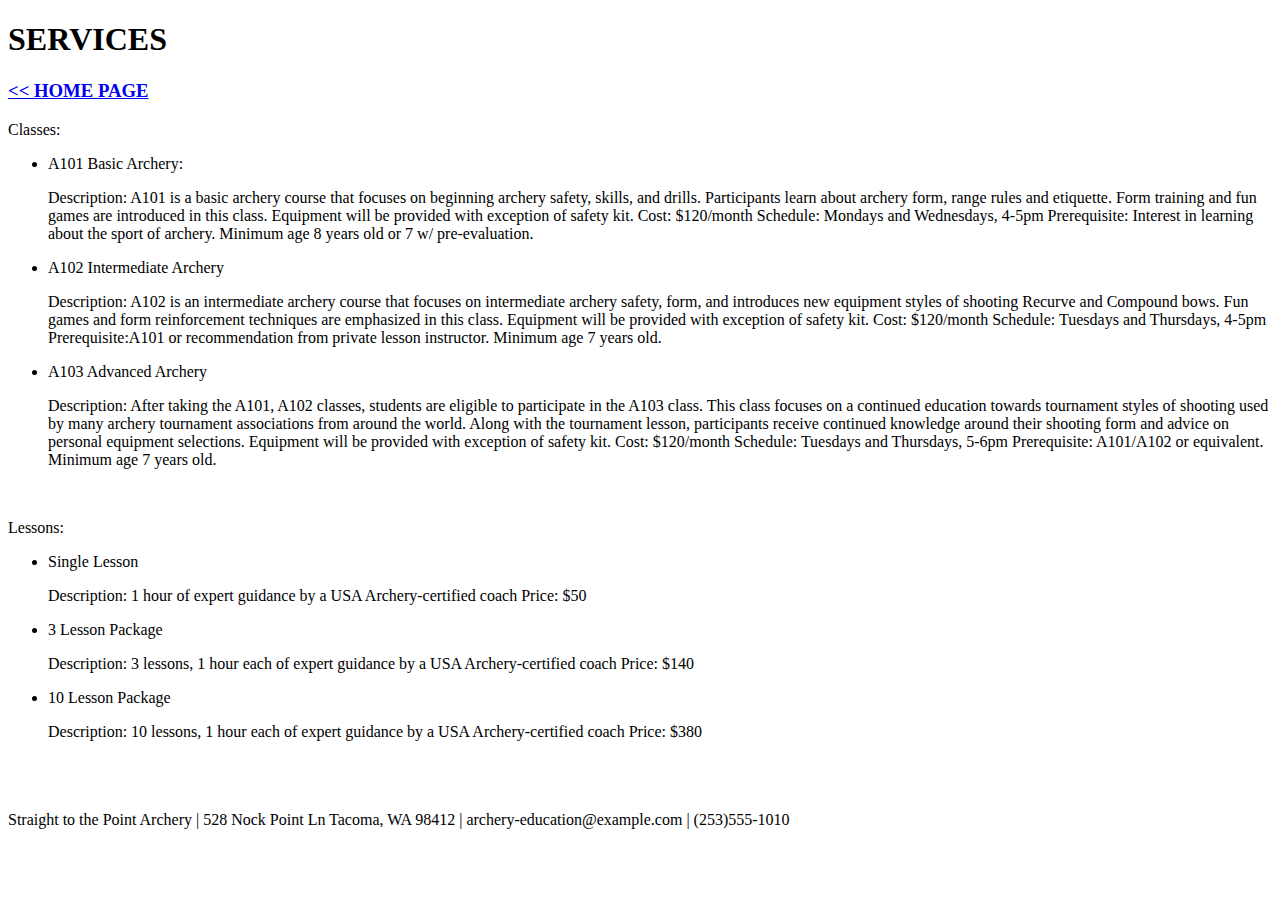
==== index-02.html @ f421166b "files for lesson" ====
<!DOCTYPE html>
<html lang="en" dir="ltr">
  <head>
    <meta charset="utf-8">
    <title>SERVICES</title>
  </head>
  <body>
<h1>SERVICES</h1>
<h3><a href="index.html"> << HOME PAGE </a></h3>
<p>Classes:</p>
<ul>
  <li>A101 Basic Archery:</li>
  <p>Description: A101 is a basic archery course that focuses on beginning archery safety, skills, and drills. Participants learn about archery form, range rules and etiquette. Form training and fun games are introduced in this class.
Equipment will be provided with exception of safety kit.
		Cost: $120/month
		Schedule: Mondays and Wednesdays, 4-5pm
		Prerequisite:   Interest in learning about the sport of archery. Minimum age  8 years old or 7 w/ pre-evaluation.</p>
    <li>A102 Intermediate Archery</li>
    <p>Description: A102 is an intermediate archery course that focuses on intermediate archery safety, form, and introduces new equipment styles of shooting Recurve and Compound bows. Fun games and form reinforcement techniques are emphasized in this class.
Equipment will be provided with exception of safety kit.
		Cost: $120/month
		Schedule: Tuesdays and Thursdays, 4-5pm
		Prerequisite:A101 or recommendation from private lesson instructor. Minimum age  7 years old.</p>
    <li>A103 Advanced Archery</li>
    <p>Description: After taking the A101, A102 classes, students are eligible to participate in the A103 class. This class focuses on a continued education towards tournament styles of shooting used by many archery tournament associations from around the world. Along with the tournament lesson, participants receive continued knowledge around their shooting form and advice on personal equipment selections.
Equipment will be provided with exception of safety kit.
		Cost: $120/month
		Schedule: Tuesdays and Thursdays, 5-6pm
		Prerequisite:  A101/A102 or equivalent. Minimum age  7 years old.</p>
</ul>
<br>
<p>Lessons:</p>
<ul>
  <li>Single Lesson</li>
  <p>Description: 1 hour of expert guidance by a USA Archery-certified coach
		Price: $50</p>
    <li>3 Lesson Package</li>
    <p>Description: 3 lessons, 1 hour each of expert guidance by a USA Archery-certified coach
		Price: $140</p>
    <li>10 Lesson Package</li>
    <p>Description: 10 lessons, 1 hour each of expert guidance by a USA Archery-certified coach
		Price: $380</p>
</ul>
<br><br><br>

<footer>Straight to the Point Archery | 528 Nock Point Ln Tacoma, WA 98412 | archery-education@example.com | (253)555-1010</footer>

  </body>
</html>
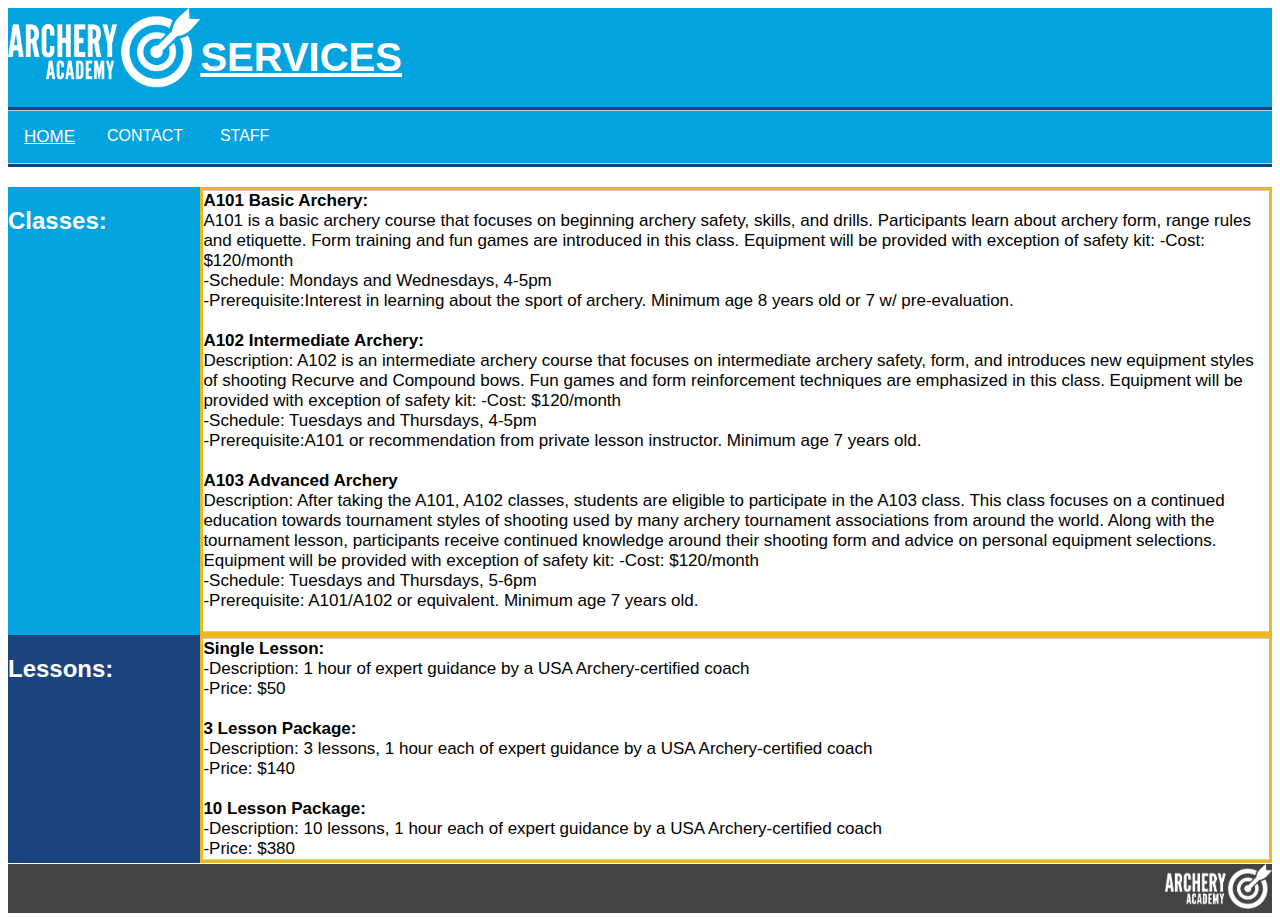
==== commit 0781c6d7: "updated files" ====
--- a/index-02.html
+++ b/index-02.html
@@ -3,47 +3,73 @@
   <head>
     <meta charset="utf-8">
     <title>SERVICES</title>
+    <link rel="stylesheet" type="text/css" href="stylesheet.css">
   </head>
   <body>
-<h1>SERVICES</h1>
-<h3><a href="index.html"> << HOME PAGE </a></h3>
-<p>Classes:</p>
-<ul>
-  <li>A101 Basic Archery:</li>
-  <p>Description: A101 is a basic archery course that focuses on beginning archery safety, skills, and drills. Participants learn about archery form, range rules and etiquette. Form training and fun games are introduced in this class.
-Equipment will be provided with exception of safety kit.
-		Cost: $120/month
-		Schedule: Mondays and Wednesdays, 4-5pm
-		Prerequisite:   Interest in learning about the sport of archery. Minimum age  8 years old or 7 w/ pre-evaluation.</p>
-    <li>A102 Intermediate Archery</li>
-    <p>Description: A102 is an intermediate archery course that focuses on intermediate archery safety, form, and introduces new equipment styles of shooting Recurve and Compound bows. Fun games and form reinforcement techniques are emphasized in this class.
-Equipment will be provided with exception of safety kit.
-		Cost: $120/month
-		Schedule: Tuesdays and Thursdays, 4-5pm
-		Prerequisite:A101 or recommendation from private lesson instructor. Minimum age  7 years old.</p>
-    <li>A103 Advanced Archery</li>
-    <p>Description: After taking the A101, A102 classes, students are eligible to participate in the A103 class. This class focuses on a continued education towards tournament styles of shooting used by many archery tournament associations from around the world. Along with the tournament lesson, participants receive continued knowledge around their shooting form and advice on personal equipment selections.
-Equipment will be provided with exception of safety kit.
-		Cost: $120/month
-		Schedule: Tuesdays and Thursdays, 5-6pm
-		Prerequisite:  A101/A102 or equivalent. Minimum age  7 years old.</p>
-</ul>
+
+
+    <div class="wrapper">
+      
+  <div class="one"> <img src="archeryAcademy-logo-white.png"></div>
+<div class="two"><h1>SERVICES</h1></div>
+<div class="three">
+  <ul>
+    <li><a href="index.html">HOME</a></li>
+  <div class ="dropdown"><li><button class="dropbtn">CONTACT</button>
+  <div class="dropdown-content"><a href="#">Location: 528 Nock Point Ln Tacoma, WA 98412</a>
+                                <a href="#">Email: archery-education@example.com</a>
+                                <a href="#">Phone: (253) 555-1010</a>
+  <a href="index.html">Book Now!</a></li></div>
+
+<div class ="dropdown"><li><button class="dropbtn">STAFF</button>
+<div class="dropdown-content"><a href="index-03.html">Derek Jenkins</a>
+  <a href="index-03.html">Amy Smith</a><a href="index-03.html">Nathan Lee</a></li>
+  </ul></div>
+
+<div class="four-02"><h2>Classes:</h2></div>
+<div class="five-02"><ul>
+  <li><b>A101 Basic Archery:</b><br>
+  A101 is a basic archery course that focuses on beginning archery safety, skills, and drills.
+    Participants learn about archery form, range rules and etiquette. Form training and fun games are introduced in this class.
+    Equipment will be provided with exception of safety kit:
+		-Cost: $120/month <br>
+		-Schedule: Mondays and Wednesdays, 4-5pm <br>
+		-Prerequisite:Interest in learning about the sport of archery. Minimum age  8 years old or 7 w/ pre-evaluation.</li>
 <br>
-<p>Lessons:</p>
-<ul>
-  <li>Single Lesson</li>
-  <p>Description: 1 hour of expert guidance by a USA Archery-certified coach
-		Price: $50</p>
-    <li>3 Lesson Package</li>
-    <p>Description: 3 lessons, 1 hour each of expert guidance by a USA Archery-certified coach
-		Price: $140</p>
-    <li>10 Lesson Package</li>
-    <p>Description: 10 lessons, 1 hour each of expert guidance by a USA Archery-certified coach
-		Price: $380</p>
-</ul>
-<br><br><br>
+    <li><b>A102 Intermediate Archery:</b><br>
+    Description: A102 is an intermediate archery course that focuses on intermediate archery safety, form, and
+    introduces new equipment styles of shooting Recurve and Compound bows. Fun games and form reinforcement techniques are emphasized in this class.
+    Equipment will be provided with exception of safety kit:
+		-Cost: $120/month <br>
+		-Schedule: Tuesdays and Thursdays, 4-5pm <br>
+		-Prerequisite:A101 or recommendation from private lesson instructor. Minimum age  7 years old.</li>
+<br>
+    <li><b>A103 Advanced Archery</b> <br>
+    Description: After taking the A101, A102 classes, students are eligible to participate in the A103 class.
+    This class focuses on a continued education towards tournament styles of shooting used by many archery tournament associations from around the world.
+      Along with the tournament lesson, participants receive continued knowledge around their shooting form and advice on personal equipment selections.
+      Equipment will be provided with exception of safety kit:
+		-Cost: $120/month <br>
+		-Schedule: Tuesdays and Thursdays, 5-6pm <br>
+		-Prerequisite:  A101/A102 or equivalent. Minimum age  7 years old.</li>
+    <br>
+</ul></div>
 
-<footer>Straight to the Point Archery | 528 Nock Point Ln Tacoma, WA 98412 | archery-education@example.com | (253)555-1010</footer>
+<br>
 
+<div class="seven-02"><h2>Lessons:</h2></div>
+<div class="eight-02">
+  <ul>
+  <li><b>Single Lesson:</b> <br>-Description: 1 hour of expert guidance by a USA Archery-certified coach <br>-Price: $50</li>
+    <br>
+    <li><b>3 Lesson Package:</b><br>-Description: 3 lessons, 1 hour each of expert guidance by a USA Archery-certified coach <br>-Price: $140</li>
+    <br>
+    <li><b>10 Lesson Package:</b><br>-Description: 10 lessons, 1 hour each of expert guidance by a USA Archery-certified coach <br>-Price: $380</li>
+</ul></div>
+
+
+
+<div class="one-02"> <img class="img-02" src="archeryAcademy-logo-white.png"></div>
+<div class="two-02">""</div>
   </body>
 </html>
--- a/stylesheet.css
+++ b/stylesheet.css
@@ -0,0 +1,339 @@
+img {
+  background-color: #03a3df;
+  width: 100%;
+heigth: auto;
+}
+
+.img-02 {
+  background-color: #444444;
+  width: 100%;
+heigth: auto;
+}
+
+.img-03 {
+  background-color: #1b447f;
+  width: 100%;
+heigth: auto;
+}
+
+.img-04 {
+  background-color: #ecb722;
+  width: 100%;
+heigth: auto;
+}
+
+h1 {
+  font-weight: bold;
+  font-size: 40px;
+font-family: Arial;
+text-decoration-line: underline;
+text-decoration-thickness: 5px
+background-color: #1b447f;
+}
+
+h2 {
+  font-weight: bold;
+  font-size: 24px;
+font-family: Arial;
+
+}
+.wrapper {
+  display: grid;
+
+  grid-row-gap: .5px;
+}
+
+.one {
+  grid-column: 1 /2;
+  grid-row: 1/2;
+  z-index:1;
+  background-color: #03a3df;
+}
+
+.one-02 {
+  grid-column: 11;
+  grid-row: 14;
+  background-color: #444444;
+  }
+
+  .one-03 {
+    grid-column: 11;
+    grid-row: 16;
+    background-color: #444444;
+    }
+
+  .two-02 {
+    grid-column: 1/11;
+    grid-row: 14;
+    z-index:1;
+  background-color: #444444;
+  color:#444444;
+
+  }
+
+  .two-06 {
+    grid-column: 1/11;
+    grid-row: 16;
+    z-index:1;
+  background-color: #444444;
+  color:#444444;
+
+  }
+
+.two {
+  grid-column: 2 /12 ;
+  grid-row: 1 ;
+  z-index:1;
+background-color: #03a3df;
+color: white;
+}
+
+
+.three {
+  grid-column: 1/12;
+  grid-row: 2;
+    z-index:2;
+  border-top: #1b447f solid 3px;
+  background-color: #03a3df;
+  border-bottom: #1b447f solid 3px;
+
+}
+
+
+
+.four {
+  grid-column: 1 / 2;
+  grid-row: 5 /12;
+  background-color: #ecb722;
+}
+
+.four-02 {
+  grid-column: 1 / 2;
+  grid-row: 5 /12;
+  background-color: #03a3df;
+color: white;
+}
+
+.four-03 {
+  grid-column: 1 / 2;
+  grid-row: 5 /12;
+background-color: #1b447f;
+color: white;
+}
+
+
+.four-04 {
+  grid-column: 1 / 2;
+  grid-row: 4 /12;
+  background-color: #1b447f;
+color: white;
+}
+
+.five-02 {
+  grid-column: 2 /12;
+  grid-row: 5 /12;
+border: #ecb722 solid;
+}
+
+.five-03 {
+  grid-column: 2 /12;
+  grid-row: 5 /12;
+border: #444444 solid;
+
+}
+
+.five {
+  grid-column: 2 /12;
+  grid-row: 5 /12;
+border: #444444 solid;
+}
+.six {
+  grid-column: 1 /12;
+  grid-row: 6/12 ;
+  background-color: #444444;
+  color: #444444;
+}
+
+.six-02 {
+  grid-column: 1 /12;
+  grid-row: 6/12 ;
+  background-color: #1b447f;
+  color: #1b447f
+}
+
+.seven {
+  grid-column: 1;
+  grid-row: 12 / 13;
+  background-color: #ecb722;
+}
+
+.seven-02 {
+  grid-column: 1/2;
+  grid-row: 12;
+  background-color: #1b447f;
+  color: white;
+
+}
+
+.seven-03 {
+  grid-column: 1/2;
+  grid-row: 12;
+  background-color: #444444;
+  color: white;
+
+}
+.eight-02 {
+  grid-column: 2/12;
+  grid-row: 12/13;
+  border: #ecb722 solid;
+
+}
+
+.eight {
+  grid-column: 2/12;
+  grid-row: 12;
+  border: #444444 solid;
+}
+
+.nine {
+  grid-column: 1/12;
+  grid-row: 15;
+  background-color: #444444;
+  color: #444444;
+}
+
+.nine-02 {
+  grid-column: 1/12;
+  grid-row: 13;
+  background-color: #1b447f;
+  color: #1b447f;
+}
+
+.nine-03 {
+  grid-column: 1/2;
+  grid-row: 14;
+  background-color: #1b447f;
+  color: black;
+}
+
+.nine-05 {
+  grid-column: 1/2;
+  grid-row: 14;
+  background-color: #ecb722;
+  color: black;
+}
+
+.nine-04 {
+  grid-column: 1/12;
+  grid-row: 13;
+  background-color: #444444;
+  color: #444444;
+}
+
+.ten {
+  grid-column: 1/12;
+  grid-row: 18;
+  color: white;
+}
+
+.ten-02 {
+  grid-column: 2/12;
+  grid-row: 14/15;
+  color: black;
+
+}
+
+.ten-04 {
+  grid-column: 2/12;
+  grid-row: 14/15;
+  color: black;
+  border: #03a3df solid;
+
+}
+
+.ten-05 {
+  grid-column: 1/12;
+  grid-row: 15;
+  color: #ecb722;
+  background-color: #ecb722;
+  border: #ecb722 solid;
+
+}
+
+ footer {
+   line-height: 150%
+ }
+
+ .dropbtn {
+   background-color: #03a3df;
+   color: white;
+   padding: 16px;
+   font-size: 16px;
+   border: none;
+
+ }
+
+ .dropdown {
+   position: relative;
+   display: inline-block;
+ }
+
+ .dropdown-content {
+   display: none;
+   position: absolute;
+   background-color: #03a3df;
+   color: white;
+   min-width: 160px;
+   box-shadow: 0px 8px 16px 0px rgba(0,0,0,0.2);
+   z-index: 1;
+ }
+
+ .dropdown-content a {
+   color: white;
+   padding: 12px 16px;
+   text-decoration: none;
+   display: block;
+ }
+
+ .dropdown-content a:hover {background-color: #1b447f;}
+
+ .dropdown:hover .dropdown-content {display: block;}
+
+ .dropdown:hover .dropbtn {background-color: #ecb722;}
+
+ul {
+  font-family: Arial;
+font-size: 17px;
+width: 100%;
+	float: left;
+	margin: 0 0 0 0;
+	padding: 0;
+	list-style: none;
+  border-bottom: 1px solid #ccc;
+	border-top: 1px solid #ccc;
+
+}
+
+li a {
+
+
+  float: left;
+	margin: 0 0 0 0;
+	padding: 16px;
+  font-family: Arial;
+font-size: 17px;
+  color: white;
+
+}
+
+li a:hover {
+  background-color: #ecb722;
+  display: block;
+}
+
+body {
+
+  color: black;
+  font-family: Arial;
+
+}
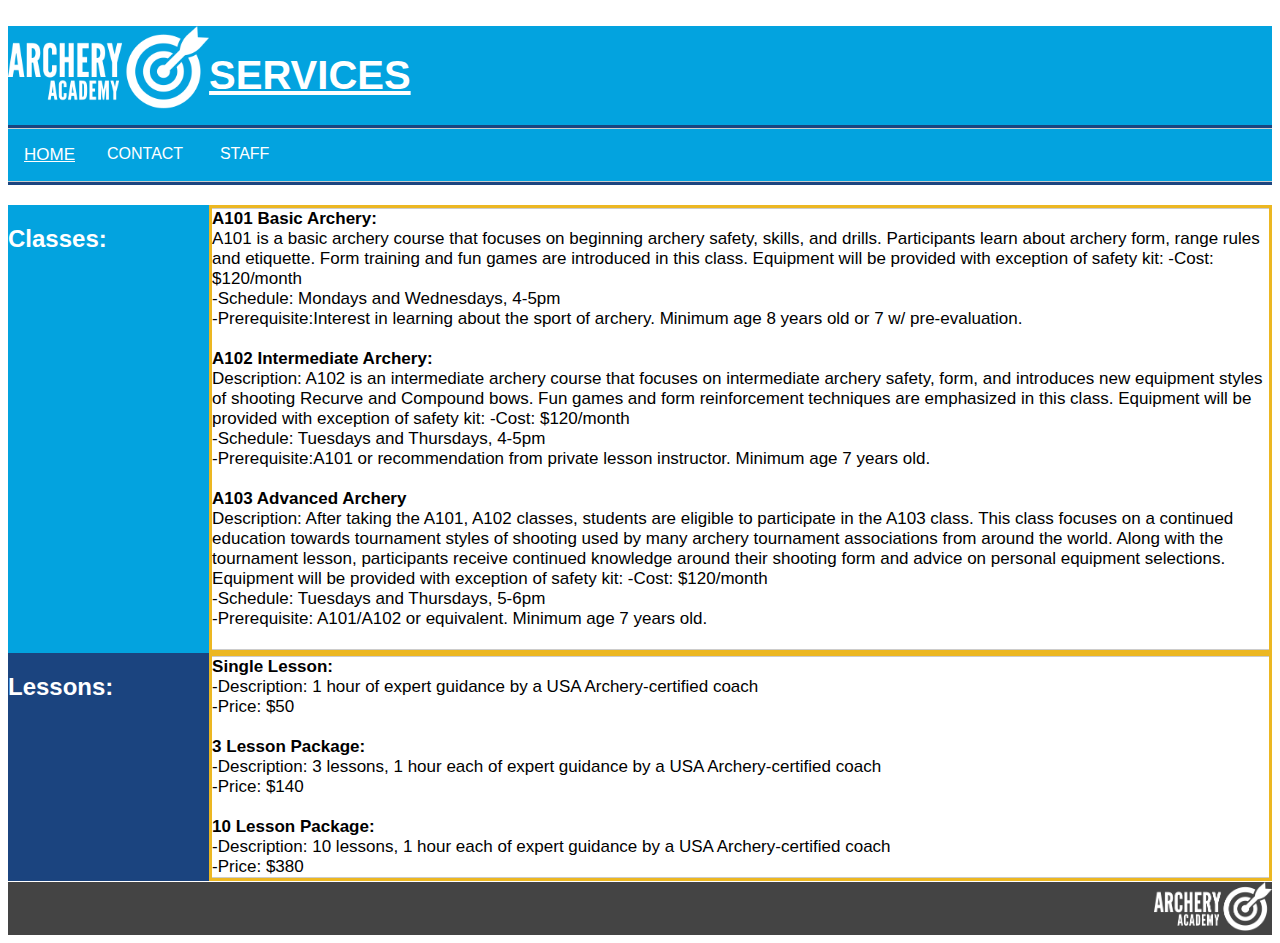
==== commit 80d8bfdf: "updates per lesson 10" ====
--- a/index-02.html
+++ b/index-02.html
@@ -4,13 +4,32 @@
     <meta charset="utf-8">
     <title>SERVICES</title>
     <link rel="stylesheet" type="text/css" href="stylesheet.css">
+    <style>
+
+    .hidden {
+      position: relative;
+      left: -10000px;
+      top: auto;
+    }
+    .hidden:focus {
+      left: 0;
+    }
+    .sr-only {
+          position: absolute;
+          left: -10000px;
+          top: auto;
+          width: 1px;
+          height: 1px;
+            overflow: hidden;
+    }
+    </style>
   </head>
   <body>
-
+<a href="#maincontent" class="hidden">Skip to main content </a>
 
     <div class="wrapper">
-      
-  <div class="one"> <img src="archeryAcademy-logo-white.png"></div>
+
+  <div class="one"> <img src="archeryAcademy-logo-white.png" alt="The logo to Straight to the Point Archery"></div>
 <div class="two"><h1>SERVICES</h1></div>
 <div class="three">
   <ul>
@@ -25,7 +44,7 @@
 <div class="dropdown-content"><a href="index-03.html">Derek Jenkins</a>
   <a href="index-03.html">Amy Smith</a><a href="index-03.html">Nathan Lee</a></li>
   </ul></div>
-
+<section id="maincontent"></section>
 <div class="four-02"><h2>Classes:</h2></div>
 <div class="five-02"><ul>
   <li><b>A101 Basic Archery:</b><br>
@@ -69,7 +88,7 @@
 
 
 
-<div class="one-02"> <img class="img-02" src="archeryAcademy-logo-white.png"></div>
+<div class="one-02"> <img class="img-02" src="archeryAcademy-logo-white.png" alt="The logo to Straight to the Point Archery"></div>
 <div class="two-02">""</div>
   </body>
 </html>
--- a/stylesheet.css
+++ b/stylesheet.css
@@ -1,3 +1,5 @@
+
+
 img {
   background-color: #03a3df;
   width: 100%;
